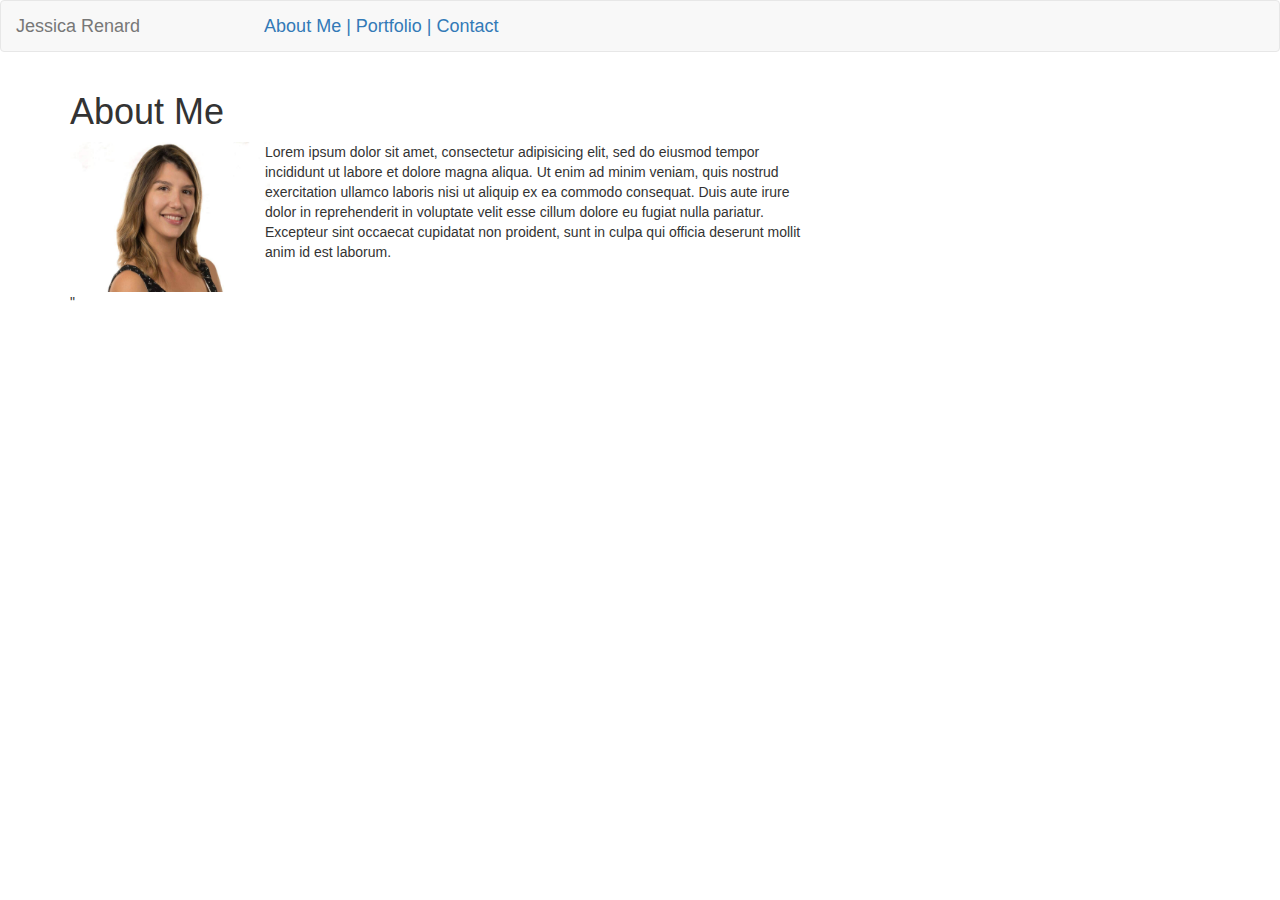
==== index.html @ c908c94d "Add" ====
<!DOCTYPE html>
<html lang="en">

<head>
	<meta charset="UTF-8">
	<title>Bootstrap Portfolio 1</title>
	<!--link in the Bootstrap cdn-->
<link rel="stylesheet" type="text/css" href="reset.css">
 <!-- Latest compiled and minified CSS -->
<link rel="stylesheet" href="https://maxcdn.bootstrapcdn.com/bootstrap/3.3.7/css/bootstrap.min.css" integrity="sha384-BVYiiSIFeK1dGmJRAkycuHAHRg32OmUcww7on3RYdg4Va+PmSTsz/K68vbdEjh4u" crossorigin="anonymous">

	
</head>
<body>

<!-- fix the navbar -->
<div class="navbar navbar-default">
  
      <div class="navbar-brand" <a href=index.html>Jessica Renard</a> &nbsp; &nbsp; &nbsp; &nbsp; &nbsp; &nbsp; &nbsp; &nbsp; &nbsp; &nbsp; &nbsp; &nbsp;
      <span class="move">                        </span>
      <a href="index.html">About Me   |   </a>
      <a href="portfolio.html">   Portfolio   |</a>
      <a href="contact.html">   Contact </a>

      </div>

  </div>
   
<div class="container">
<!-- first row with 2 columns with whitespace between -->
    <div class="row">

     <div class="col-lg-8">
       <h1>About Me</h1>
     </div>

<!-- second column with 2 rows and headers of slightly hierarchical size and weight-->

     <div class="col-md-4">
         <div class="row">
          

         </div>
     </div>


    </div>

<!-- second row with 2 columns left-aligned -->
    <div class="row">

      <div class="col-sm-2">

      <img src="assets/images/jess-pic.jpg" height="150" width="200">"
      </div>

      <div class="col-sm-6">
      <p>Lorem ipsum dolor sit amet, consectetur adipisicing elit, sed do eiusmod
      tempor incididunt ut labore et dolore magna aliqua. Ut enim ad minim veniam,
      quis nostrud exercitation ullamco laboris nisi ut aliquip ex ea commodo
      consequat. Duis aute irure dolor in reprehenderit in voluptate velit esse
      cillum dolore eu fugiat nulla pariatur. Excepteur sint occaecat cupidatat non
      proident, sunt in culpa qui officia deserunt mollit anim id est laborum.</p>
      </div>
    

    </div>


  </div>


<!-- Jquery -->
<script src="http://code.jquery.com/jquery-1.11.0.min.js"></script>

<!-- Latest compiled and minified JavaScript -->
<script src="https://maxcdn.bootstrapcdn.com/bootstrap/3.3.7/js/bootstrap.min.js" integrity="sha384-Tc5IQib027qvyjSMfHjOMaLkfuWVxZxUPnCJA7l2mCWNIpG9mGCD8wGNIcPD7Txa" crossorigin="anonymous"></script>

</body>

</html>

</body>
</html>
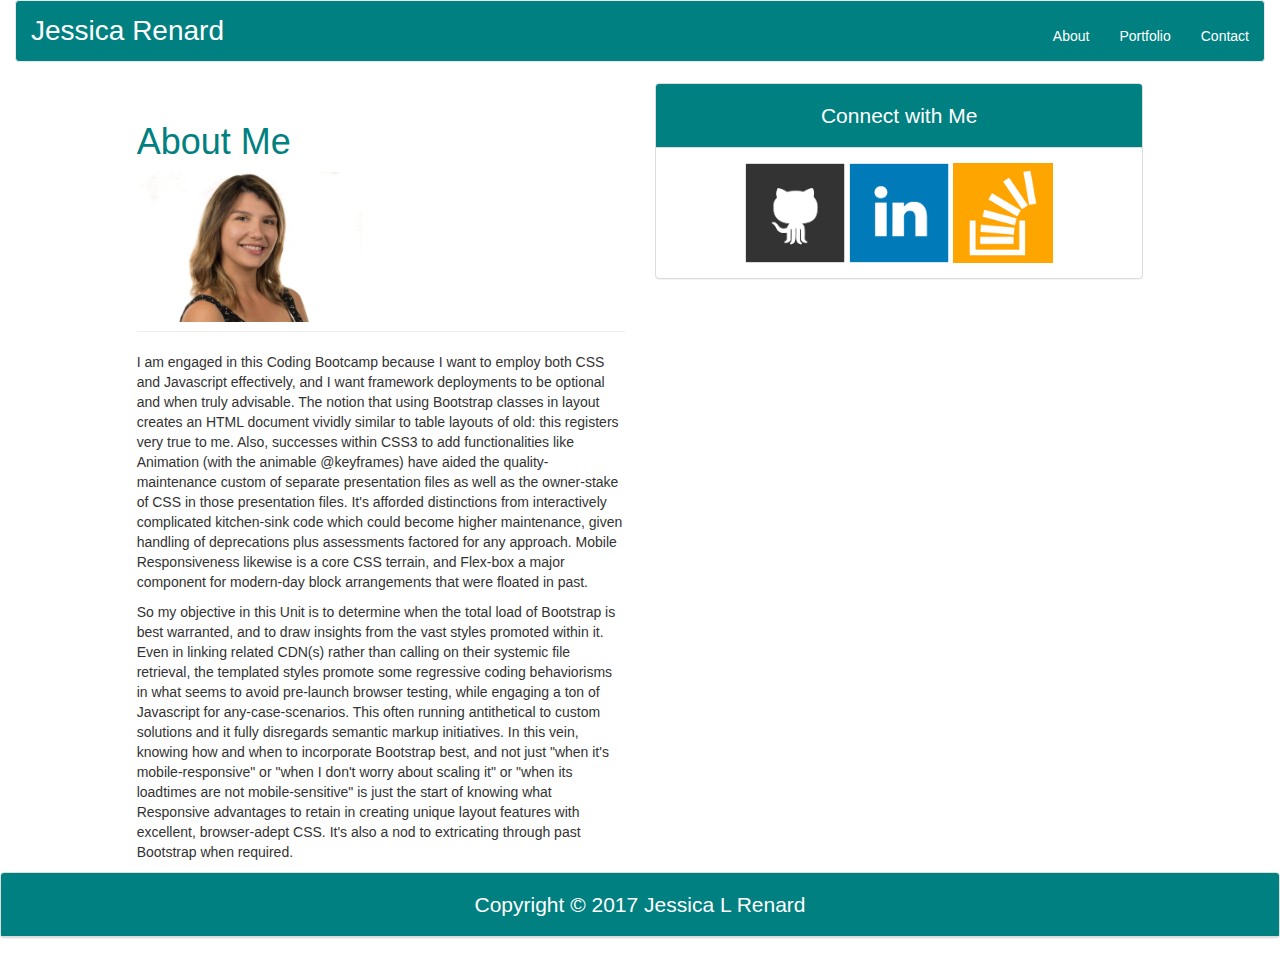
==== commit d7ee9fb8: "Update 1" ====
--- a/index.html
+++ b/index.html
@@ -1,84 +1,96 @@
-<!DOCTYPE html>
-<html lang="en">
+<!doctype html>
+<html lang="en-us">
 
 <head>
-	<meta charset="UTF-8">
-	<title>Bootstrap Portfolio 1</title>
-	<!--link in the Bootstrap cdn-->
+  <meta charset="UTF-8">
+  <meta name="viewport" content="width=device-width, initial-scale=1.0">
+  
+  <title>Jessica L Renard</title>
+
+  <!--link in the Bootstrap cdn-->
 <link rel="stylesheet" type="text/css" href="reset.css">
  <!-- Latest compiled and minified CSS -->
 <link rel="stylesheet" href="https://maxcdn.bootstrapcdn.com/bootstrap/3.3.7/css/bootstrap.min.css" integrity="sha384-BVYiiSIFeK1dGmJRAkycuHAHRg32OmUcww7on3RYdg4Va+PmSTsz/K68vbdEjh4u" crossorigin="anonymous">
 
-	
-</head>
-<body>
+ <link rel="stylesheet" type="text/css" href="assets/css/reset.css">
+  <link rel="stylesheet" type="text/css" href="assets/style.css">
 
-<!-- fix the navbar -->
-<div class="navbar navbar-default">
-  
-      <div class="navbar-brand" <a href=index.html>Jessica Renard</a> &nbsp; &nbsp; &nbsp; &nbsp; &nbsp; &nbsp; &nbsp; &nbsp; &nbsp; &nbsp; &nbsp; &nbsp;
-      <span class="move">                        </span>
-      <a href="index.html">About Me   |   </a>
-      <a href="portfolio.html">   Portfolio   |</a>
-      <a href="contact.html">   Contact </a>
-
-      </div>
-
-  </div>
-   
-<div class="container">
-<!-- first row with 2 columns with whitespace between -->
-    <div class="row">
-
-     <div class="col-lg-8">
-       <h1>About Me</h1>
-     </div>
-
-<!-- second column with 2 rows and headers of slightly hierarchical size and weight-->
-
-     <div class="col-md-4">
-         <div class="row">
-          
-
-         </div>
-     </div>
-
-
-    </div>
-
-<!-- second row with 2 columns left-aligned -->
-    <div class="row">
-
-      <div class="col-sm-2">
-
-      <img src="assets/images/jess-pic.jpg" height="150" width="200">"
-      </div>
-
-      <div class="col-sm-6">
-      <p>Lorem ipsum dolor sit amet, consectetur adipisicing elit, sed do eiusmod
-      tempor incididunt ut labore et dolore magna aliqua. Ut enim ad minim veniam,
-      quis nostrud exercitation ullamco laboris nisi ut aliquip ex ea commodo
-      consequat. Duis aute irure dolor in reprehenderit in voluptate velit esse
-      cillum dolore eu fugiat nulla pariatur. Excepteur sint occaecat cupidatat non
-      proident, sunt in culpa qui officia deserunt mollit anim id est laborum.</p>
-      </div>
-    
-
-    </div>
-
-
-  </div>
-
-
-<!-- Jquery -->
+  <!-- Jquery -->
 <script src="http://code.jquery.com/jquery-1.11.0.min.js"></script>
 
 <!-- Latest compiled and minified JavaScript -->
 <script src="https://maxcdn.bootstrapcdn.com/bootstrap/3.3.7/js/bootstrap.min.js" integrity="sha384-Tc5IQib027qvyjSMfHjOMaLkfuWVxZxUPnCJA7l2mCWNIpG9mGCD8wGNIcPD7Txa" crossorigin="anonymous"></script>
 
+</head>
+
+<body>
+<!-- fix the navbar -->
+
+<div class="container-fluid">
+ <div class="navbar navbar-default">
+     <div class="navbar-header">
+        <a class="navbar-brand" href="#">Jessica Renard</a>
+      </div>
+      <div class="collapse navbar-collapse" id="bs-example-navbar-collapse-1">
+        <ul class="nav navbar-nav navbar-right">
+          <li><a href="index.html">About</a></li>
+          <li><a href="portfolio.html">Portfolio</a></li>
+          <li><a href="contact.html">Contact</a></li>
+        </ul>
+      </div>
+    </div>
+  </nav>
+<!-- the nav section HAS been closed-->
+<!-- the content goes inside this "main-container" -->
+<div class="row">
+ <div class="col-md-10 col-md-offset-1">
+  <div id="main-container" class="container">
+    <div class="row">
+      <div class="col-md-6">
+        <div class="page-header">
+        <h1>About Me</h1>
+        
+        <img src="assets/images/jess-pic.jpg" class="auth-image" alt="Jessica L Renard" height=150px; width="225px;"> </div>
+
+      <p>I am engaged in this Coding Bootcamp because I want to employ both CSS and Javascript effectively, and I want framework deployments to be optional and when truly advisable. The notion that using Bootstrap classes in layout creates an HTML document vividly similar to table layouts of old: this registers very true to me. Also, successes within CSS3 to add functionalities like Animation (with the animable @keyframes) have aided the quality-maintenance custom of separate presentation files as well as the owner-stake of CSS in those presentation files. It's afforded distinctions from interactively complicated kitchen-sink code which could become higher maintenance, given handling of deprecations plus assessments factored for any approach. Mobile Responsiveness likewise is a core CSS terrain, and Flex-box a major component for modern-day block arrangements that were floated in past.</p> 
+
+      <p>So my objective in this Unit is to determine when the total load of Bootstrap is best warranted, and to draw insights from the vast styles promoted within it. Even in linking related CDN(s) rather than calling on their systemic file retrieval, the templated styles promote some regressive coding behaviorisms in what seems to avoid pre-launch browser testing, while engaging a ton of Javascript for any-case-scenarios. This often running antithetical to custom solutions and it fully disregards semantic markup initiatives. In this vein, knowing how and when to incorporate Bootstrap best, and not just "when it's mobile-responsive" or "when I don't worry about scaling it" or "when its loadtimes are not mobile-sensitive" is just the start of knowing what Responsive advantages to retain in creating unique layout features with excellent, browser-adept CSS. It's also a nod to extricating through past Bootstrap when required.</p>
+
+        </div>
+
+        <div class="col-md-6">
+          <div class="row">
+            <div class="col-md-4"></div>
+          </div>
+        <div class="panel panel-default">
+          <div class="panel-heading">
+            <h3 class="panel-title">Connect with Me</h3>
+          </div>
+          <div class="panel-body ">
+            <a href="https://github.com/JessRen"><img src="assets/images/github-128.png" class="social" alt="GitHub" height="100px" /></a>
+            <a href="https://www.linkedin.com/in/jessicalrenard/"><img src="assets/images/linkedin-128.png" class="social" alt="LinkedIn" height="100px" /></a>
+           <a href="https://stackexchange.com/users/2325968/jess-renard"><img src="assets/images/stackoverflow-128.png" class="social" alt="Stack Overflow" height="100px" /></a>
+          </div>
+         </div>
+        </div>
+
+       </div>
+     </div>
+    </div>
+  </div>
+
+</div>
+  <footer>
+   <div class="panel panel-default"> 
+         <div class="panel-heading"> 
+            <h3 class="panel-title">Copyright &copy; 2017 Jessica L Renard</h3>
+    
+        </div>
+
+      
+  </footer>
 </body>
 
-</html>
 
-</body>
-</html>+
+	--- a/assets/style.css
+++ b/assets/style.css
@@ -0,0 +1,57 @@
+body {
+
+  background: url("../images/concrete_seamless.png");
+}
+
+* {
+  box-sizing: border-box;
+}
+h1,
+h3 {
+  color: teal;
+}
+
+#main-container{
+  background-image: url('../images/concrete_seamless.png');
+  height:100%;
+  width: 100%;
+}
+
+.navbar {
+  background: teal;
+}
+
+.navbar-collapse {
+  padding: 10px 15px;
+
+}
+
+.navbar-default .navbar-brand {
+    color: #FFF;
+    font-size: 2em;
+    padding: 20px 15px;
+}
+
+.navbar-default .navbar-nav>li>a {
+    color: #FFF;
+}
+
+.panel {
+  text-align: center;
+
+}
+.panel-default>.panel-heading {
+  background: teal;
+  color: white;
+  padding: 20px 15px;
+}
+.panel-title {
+  font-size: 1.5em;
+}
+
+
+@media screen and (max-width: 640px) {
+  .panel-heading,
+  .panel-body {
+    margin: (0 30%);
+}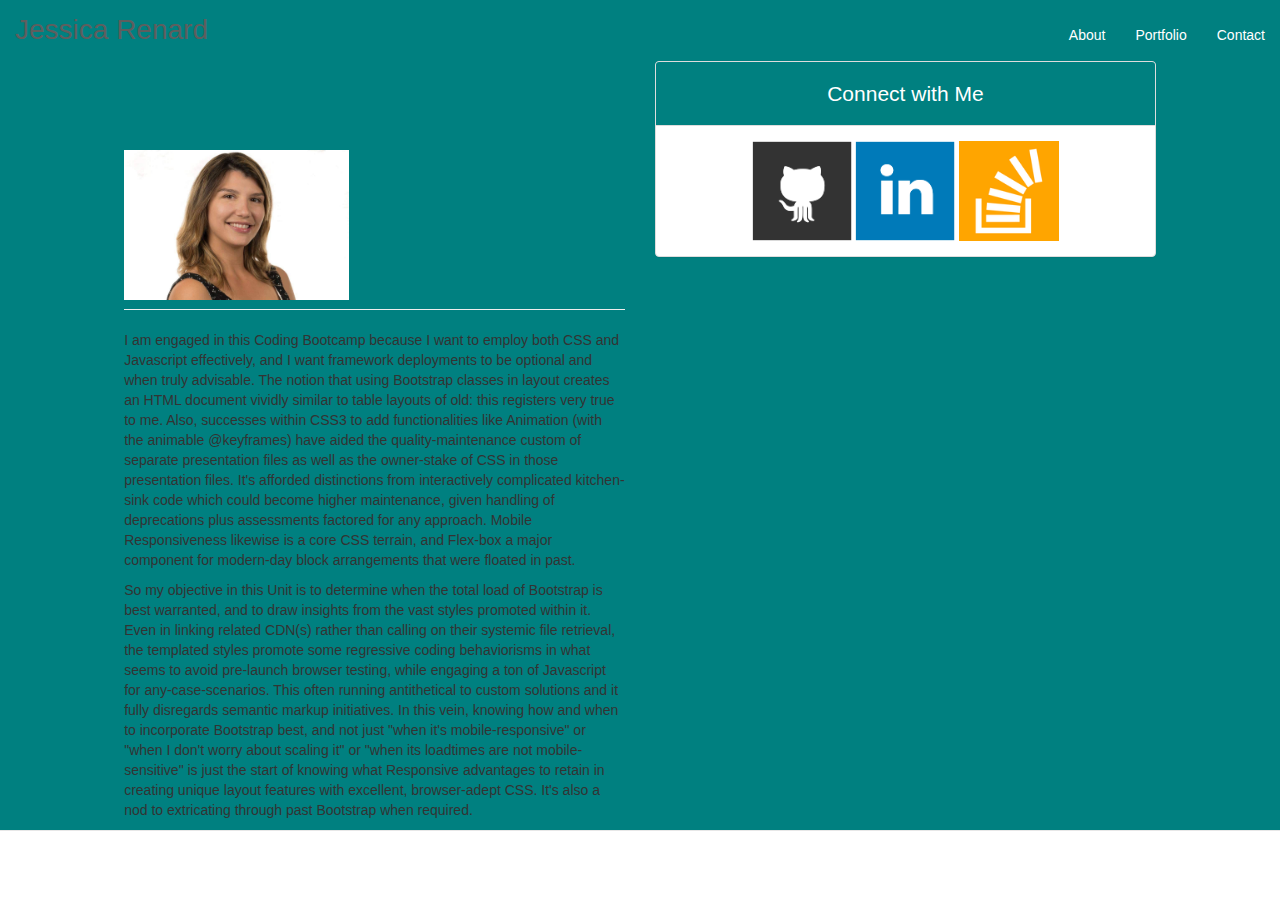
==== commit c2a6e792: "Update index.html" ====
--- a/index.html
+++ b/index.html
@@ -26,8 +26,8 @@
 <body>
 <!-- fix the navbar -->
 
-<div class="container-fluid">
- <div class="navbar navbar-default">
+ <div class="navbar navbar-default navbar-fixed-top">
+   <div class="container-fluid">
      <div class="navbar-header">
         <a class="navbar-brand" href="#">Jessica Renard</a>
       </div>
@@ -93,4 +93,4 @@
 
 
 
-	+	
